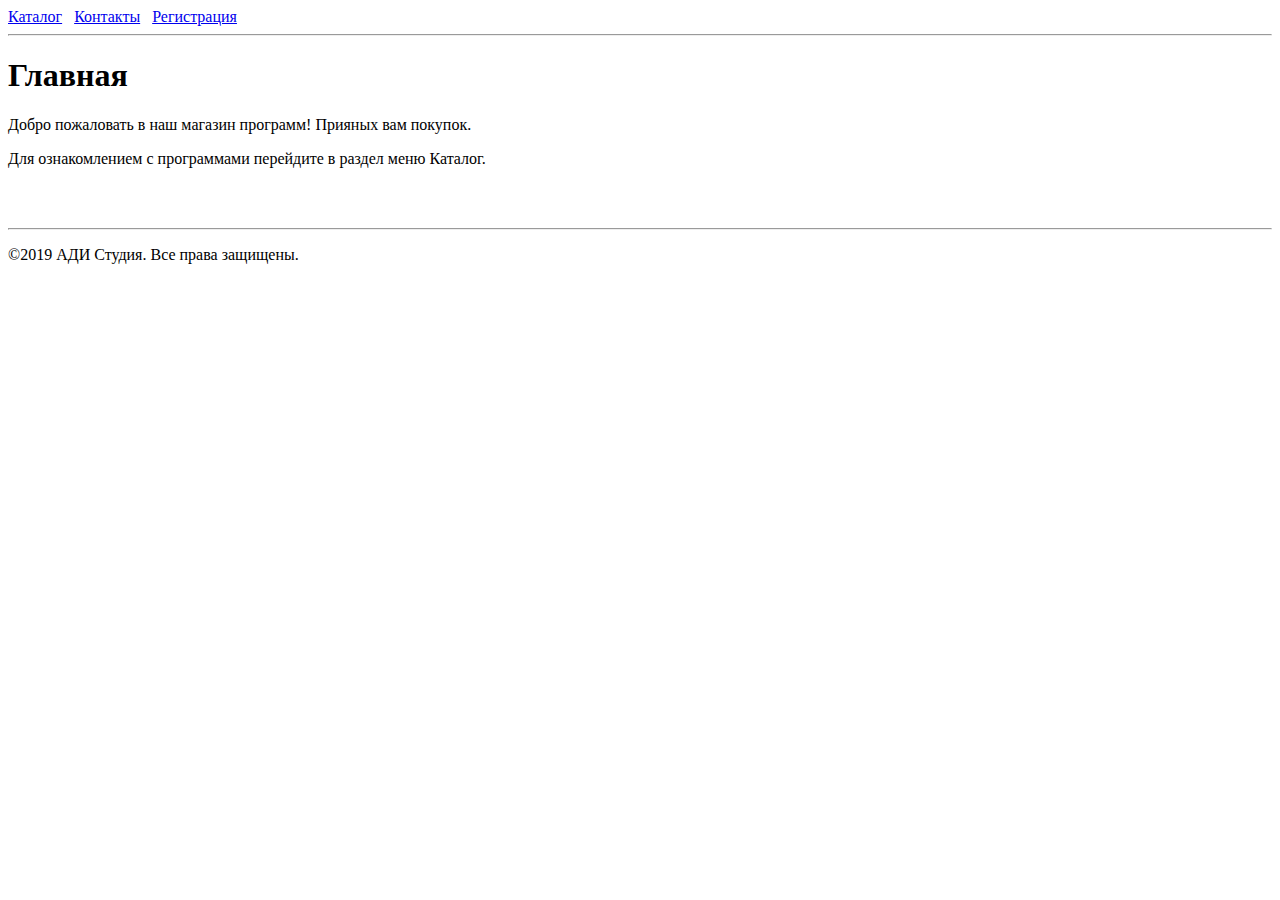
==== index.html @ ee0fec5c "Дз2" ====
<html>
<head>
	<meta charset="UTF-8">
	<title>Магазин&nbsp;программ</title>
</head>
<body>
	<a href="catalog.html">Каталог</a>&nbsp;&nbsp;
	<a href="contacts.html">Контакты</a>&nbsp;&nbsp;
	<a href="registration.html">Регистрация</a>
	<hr>

	<h1>Главная</h1>
	<p>Добро пожаловать в наш магазин программ! Прияных вам покупок.</p>
	<p>Для ознакомлением с программами перейдите в раздел меню Каталог.</p>
	<br>
	<br>
	<hr>
	<p>&copy;2019&nbsp;АДИ Студия. Все права защищены.</p>
</body>
</html>
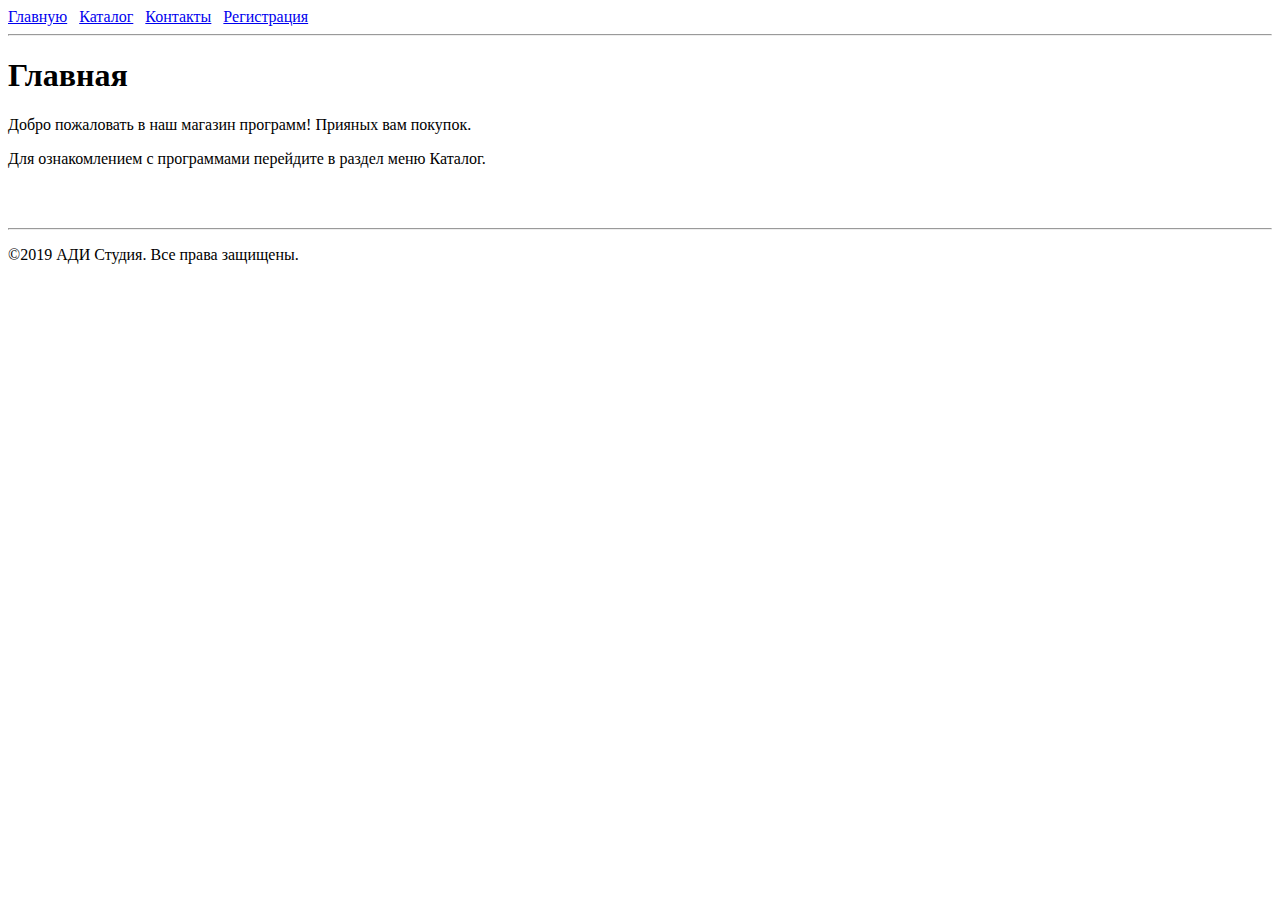
==== commit c39b5dc1: "обновил меню" ====
--- a/index.html
+++ b/index.html
@@ -4,6 +4,7 @@
 	<title>Магазин&nbsp;программ</title>
 </head>
 <body>
+	<a href="#">Главную</a>&nbsp;&nbsp;
 	<a href="catalog.html">Каталог</a>&nbsp;&nbsp;
 	<a href="contacts.html">Контакты</a>&nbsp;&nbsp;
 	<a href="registration.html">Регистрация</a>
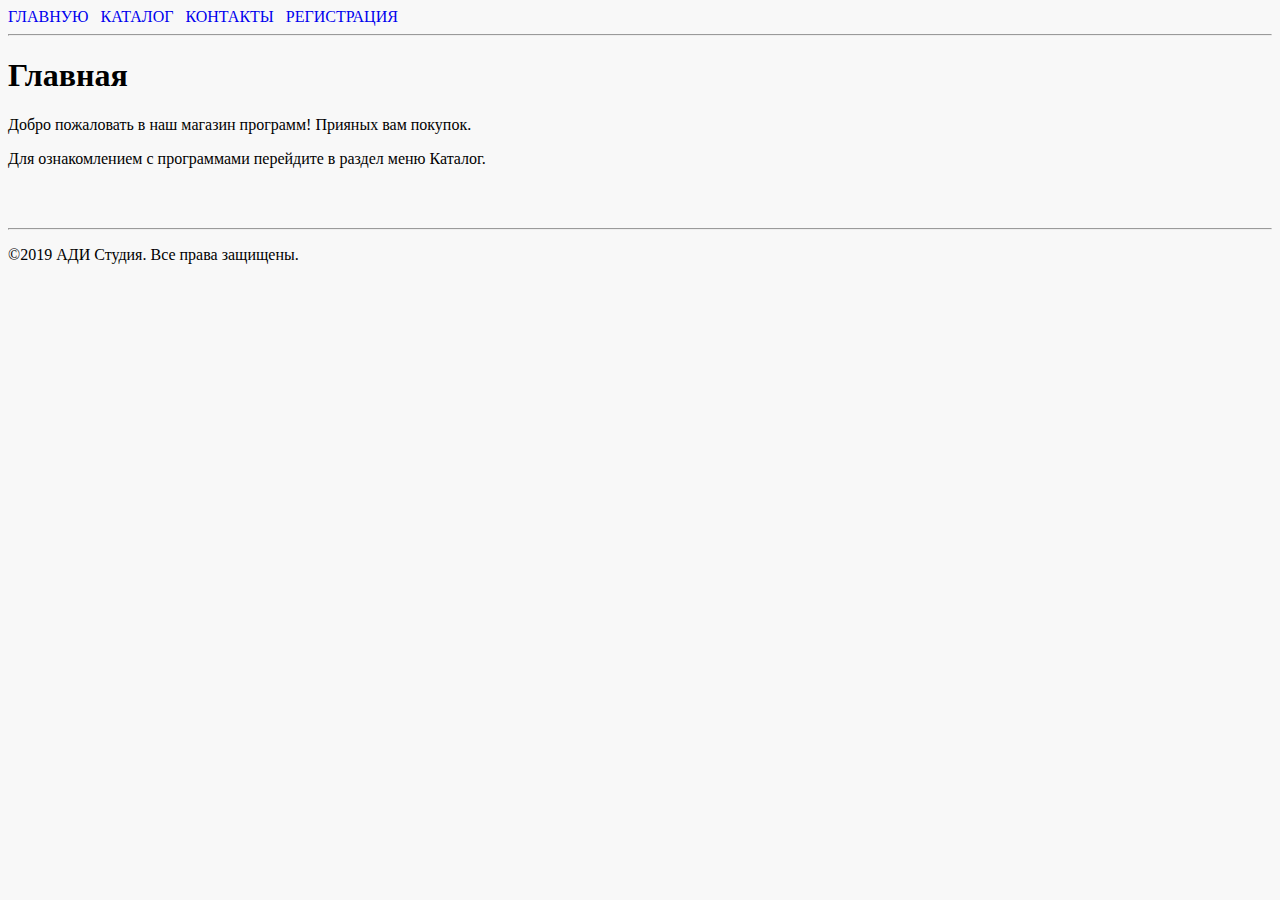
==== commit d8d773d6: "Поправил меню для всех страниц. бажок :-(" ====
--- a/index.html
+++ b/index.html
@@ -2,12 +2,13 @@
 <head>
 	<meta charset="UTF-8">
 	<title>Магазин&nbsp;программ</title>
+	<link rel="stylesheet" href="Css/style.css">
 </head>
 <body>
-	<a href="#">Главную</a>&nbsp;&nbsp;
-	<a href="catalog.html">Каталог</a>&nbsp;&nbsp;
-	<a href="contacts.html">Контакты</a>&nbsp;&nbsp;
-	<a href="registration.html">Регистрация</a>
+	<a class="menu" href="#">Главную</a>&nbsp;&nbsp;
+	<a class="menu" href="catalog.html">Каталог</a>&nbsp;&nbsp;
+	<a class="menu" href="contacts.html">Контакты</a>&nbsp;&nbsp;
+	<a class="menu" href="registration.html">Регистрация</a>
 	<hr>
 
 	<h1>Главная</h1>
--- a/Css/style.css
+++ b/Css/style.css
@@ -0,0 +1,89 @@
+h3 {
+	color: black;
+	font-size: 18px;
+	font-weight: 400;
+	background-color: #eaeaea
+}
+/*
+#heading {
+	color: green;
+	border: 1px solid red;
+}
+
+.heading {
+	color: blue;
+	background-color: #ddd;
+}*/
+
+short {
+	color: #707070;
+	font-size: 14px;
+	font-style: italic;
+	line-height: 16px
+}
+
+long {
+	color: #484343;
+	font-size: 16px;
+	font-weight: 400;
+	line-height: 24px;
+	text-align: left;
+}
+
+.blue {
+	color: blue;
+	background-image: url(../Image/prazdniki.png);
+	background-repeat: no-repeat;
+	background-position: 10px 20px;
+	/*background: url(../Image/prazdniki.png) no-repeat 10px 20px;*/
+}
+
+.list {
+	list-style-type: none;
+}
+
+.menu {
+	text-decoration: none;
+	text-transform: uppercase;
+}
+
+.mail {
+	width: 200px;
+	height: 40px;
+	color: black;
+	font-size: 16px
+}
+
+.image {
+	width: 610px;
+	height: 410px;
+	background-color: #eee
+}
+
+textarea {
+	width: 400px;
+	height: 200px;
+	color: black;
+	font-size: 16px
+}
+
+img[alt="скрин программы"] {
+	width: 600px;
+	height: 400px;
+	margin: 5px 5px
+}
+
+img[alt="скрин"] {
+	width: 150px;
+	height: 100px;
+	position: bottom
+}
+
+/*
+p {
+	font-size: 16px;
+}
+*/
+body {
+	background-color: #f8f8f8
+}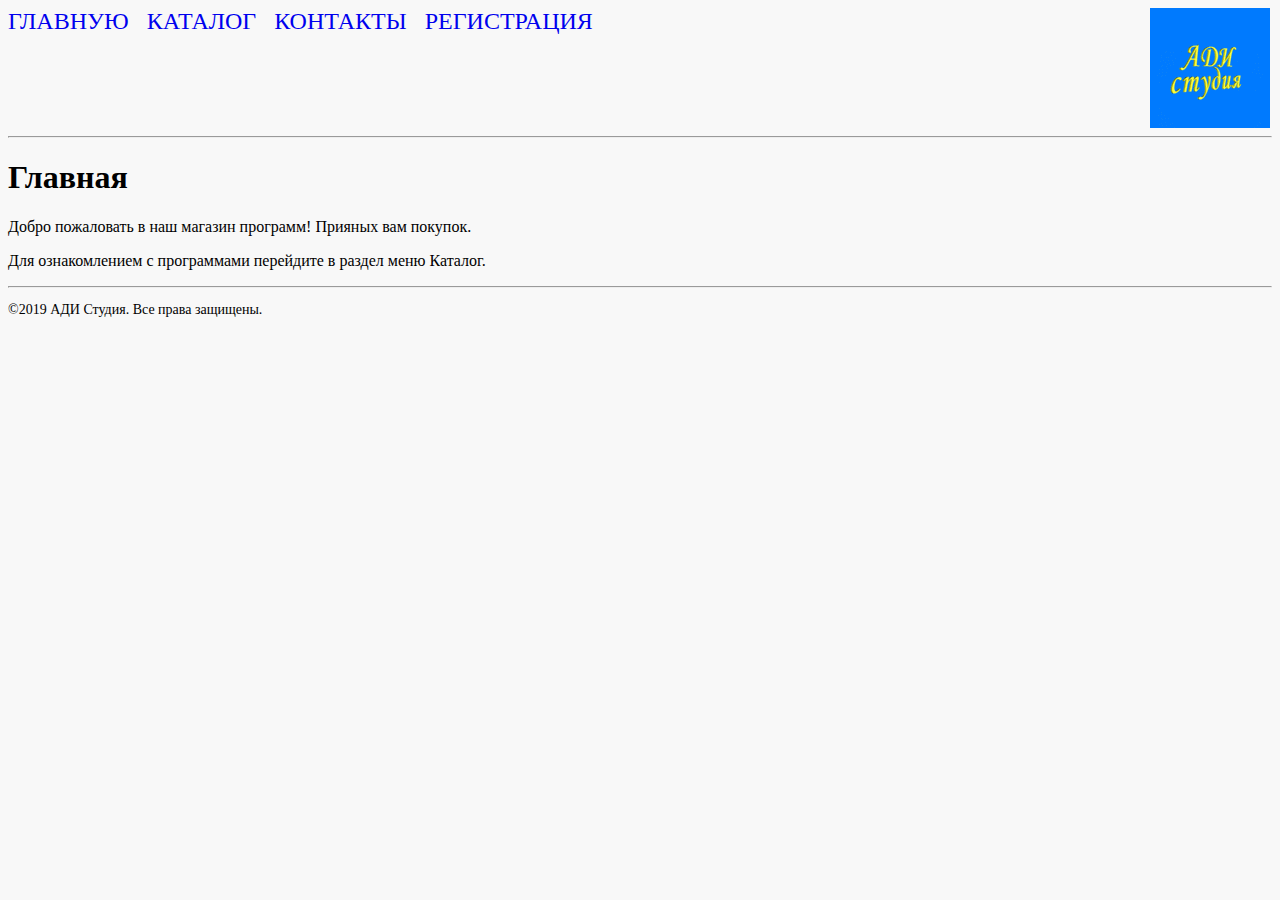
==== commit 7a6919be: "ДЗ4" ====
--- a/index.html
+++ b/index.html
@@ -5,18 +5,24 @@
 	<link rel="stylesheet" href="Css/style.css">
 </head>
 <body>
-	<a class="menu" href="#">Главную</a>&nbsp;&nbsp;
-	<a class="menu" href="catalog.html">Каталог</a>&nbsp;&nbsp;
-	<a class="menu" href="contacts.html">Контакты</a>&nbsp;&nbsp;
-	<a class="menu" href="registration.html">Регистрация</a>
+	<div class="header">
+		<a class="menu" href="#">Главную</a>&nbsp;&nbsp;
+		<a class="menu" href="catalog.html">Каталог</a>&nbsp;&nbsp;
+		<a class="menu" href="contacts.html">Контакты</a>&nbsp;&nbsp;
+		<a class="menu" href="registration.html">Регистрация</a>
+		<img src="Image/adi.gif" alt="logo">
+	</div>
 	<hr>
 
-	<h1>Главная</h1>
-	<p>Добро пожаловать в наш магазин программ! Прияных вам покупок.</p>
-	<p>Для ознакомлением с программами перейдите в раздел меню Каталог.</p>
-	<br>
-	<br>
-	<hr>
-	<p>&copy;2019&nbsp;АДИ Студия. Все права защищены.</p>
+	<div class="content">
+		<h1>Главная</h1>
+		<p>Добро пожаловать в наш магазин программ! Прияных вам покупок.</p>
+		<p>Для ознакомлением с программами перейдите в раздел меню Каталог.</p>
+	</div>
+
+	<div class="footer">
+		<hr>
+		<p>&copy;2019&nbsp;АДИ Студия. Все права защищены.</p>
+	</div>
 </body>
 </html>--- a/Css/style.css
+++ b/Css/style.css
@@ -1,8 +1,12 @@
+body {
+	background-color: #f8f8f8;
+}
+
 h3 {
 	color: black;
 	font-size: 18px;
 	font-weight: 400;
-	background-color: #eaeaea
+	background-color: #eaeaea;
 }
 /*
 #heading {
@@ -15,14 +19,18 @@
 	background-color: #ddd;
 }*/
 
-short {
+.short {
 	color: #707070;
 	font-size: 14px;
 	font-style: italic;
-	line-height: 16px
+	line-height: 16px;
 }
 
-long {
+.short:first-letter {
+	font-size: 20;
+}
+
+.long {
 	color: #484343;
 	font-size: 16px;
 	font-weight: 400;
@@ -30,12 +38,22 @@
 	text-align: left;
 }
 
-.blue {
-	color: blue;
-	background-image: url(../Image/prazdniki.png);
-	background-repeat: no-repeat;
-	background-position: 10px 20px;
-	/*background: url(../Image/prazdniki.png) no-repeat 10px 20px;*/
+.long:first-letter {
+	font-size: 22;
+}
+
+.header {
+	font-size: 24px;
+	height: 120px;
+}
+
+.content {
+	font-size: 16px;
+}
+
+.footer {
+	font-size: 14px;
+	vertical-align: bottom;
 }
 
 .list {
@@ -47,43 +65,77 @@
 	text-transform: uppercase;
 }
 
+.menu:hover {
+	color: royalblue;
+}
+
+.menu:active {
+	color: dodgerblue ;
+}
+
 .mail {
 	width: 200px;
 	height: 40px;
 	color: black;
-	font-size: 16px
+	font-size: 16px;
 }
 
 .image {
 	width: 610px;
 	height: 410px;
-	background-color: #eee
+	background-color: #eee;
+}
+
+.textinput {
+	text-transform: capitalize;
+}
+
+.table {
+	border: 1px solid #000;
+	border-collapse: collapse;
+}
+
+.table td {
+	border: 1px solid #000;
+	text-align: center;
+	width: 100px;
+	height: 20px;
 }
 
 textarea {
 	width: 400px;
 	height: 200px;
 	color: black;
-	font-size: 16px
+	font-size: 16px;
+	text-transform: capitalize;
 }
 
 img[alt="скрин программы"] {
 	width: 600px;
 	height: 400px;
-	margin: 5px 5px
+	margin: 5px 5px;
 }
 
 img[alt="скрин"] {
 	width: 150px;
 	height: 100px;
-	position: bottom
+}
+
+img[alt="logo"] {
+	position: absolute;
+	right: 10px;
+}
+
+.blue {
+	color: blue;
+	background-image: url(../Image/prazdniki.png);
+	background-repeat: no-repeat;
+	background-position: 10px 20px;
+	/*background: url(../Image/prazdniki.png) no-repeat 10px 20px;*/
 }
 
 /*
 p {
 	font-size: 16px;
 }
-*/
-body {
-	background-color: #f8f8f8
-}+*/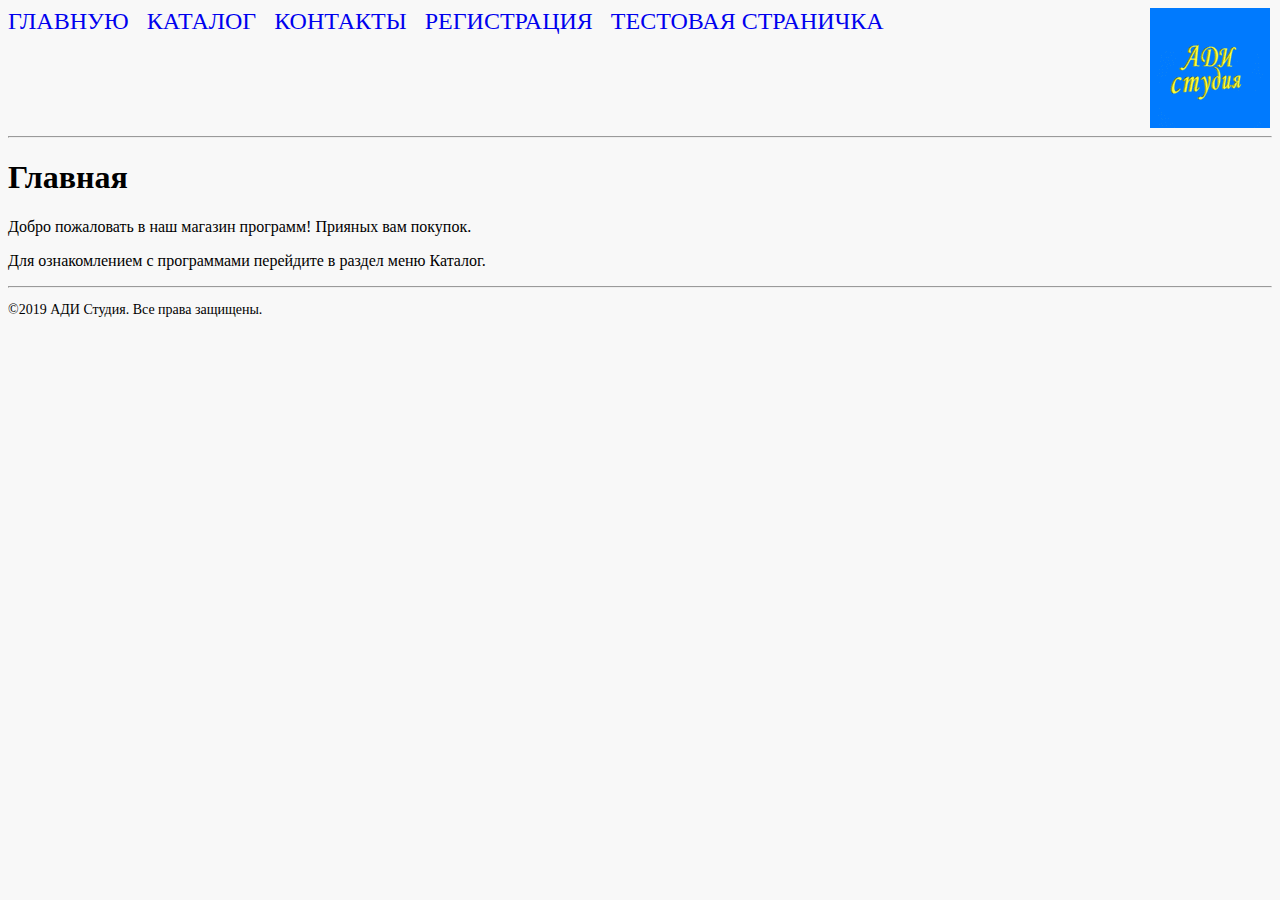
==== commit e313f0a3: "Вынес муссор в отдельный файл" ====
--- a/index.html
+++ b/index.html
@@ -9,7 +9,8 @@
 		<a class="menu" href="#">Главную</a>&nbsp;&nbsp;
 		<a class="menu" href="catalog.html">Каталог</a>&nbsp;&nbsp;
 		<a class="menu" href="contacts.html">Контакты</a>&nbsp;&nbsp;
-		<a class="menu" href="registration.html">Регистрация</a>
+		<a class="menu" href="registration.html">Регистрация</a>&nbsp;&nbsp;
+		<a class="menu" href="Test.html">Тестовая страничка</a>
 		<img src="Image/adi.gif" alt="logo">
 	</div>
 	<hr>
@@ -19,7 +20,7 @@
 		<p>Добро пожаловать в наш магазин программ! Прияных вам покупок.</p>
 		<p>Для ознакомлением с программами перейдите в раздел меню Каталог.</p>
 	</div>
-
+	
 	<div class="footer">
 		<hr>
 		<p>&copy;2019&nbsp;АДИ Студия. Все права защищены.</p>
--- a/Css/style.css
+++ b/Css/style.css
@@ -102,6 +102,10 @@
 	height: 20px;
 }
 
+.table tr:nth-child(1) td:nth-child(3) {
+	height: 60px;
+}
+
 textarea {
 	width: 400px;
 	height: 200px;
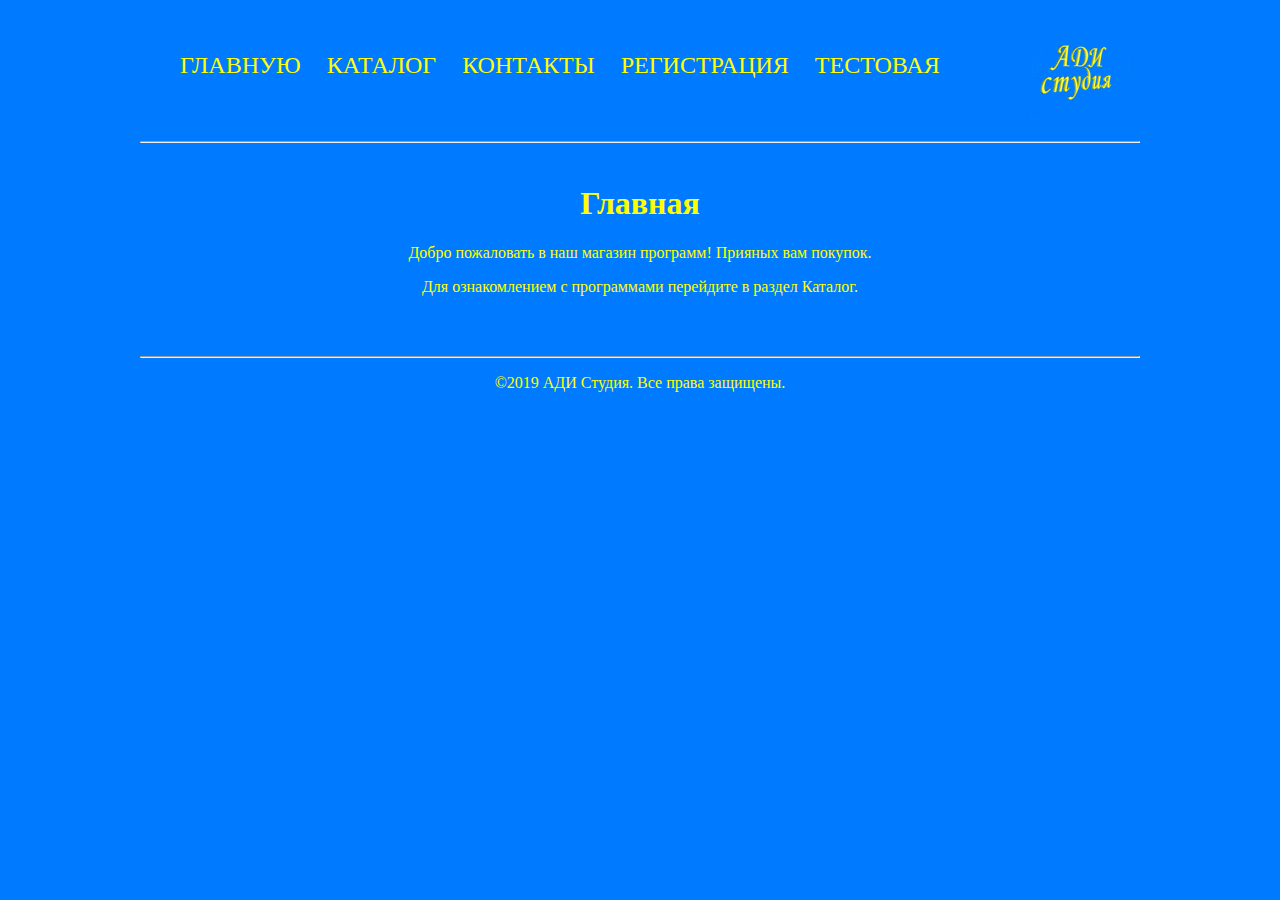
==== commit c605d3df: "ДЗ5" ====
--- a/index.html
+++ b/index.html
@@ -6,19 +6,25 @@
 </head>
 <body>
 	<div class="header">
-		<a class="menu" href="#">Главную</a>&nbsp;&nbsp;
-		<a class="menu" href="catalog.html">Каталог</a>&nbsp;&nbsp;
-		<a class="menu" href="contacts.html">Контакты</a>&nbsp;&nbsp;
-		<a class="menu" href="registration.html">Регистрация</a>&nbsp;&nbsp;
-		<a class="menu" href="Test.html">Тестовая страничка</a>
-		<img src="Image/adi.gif" alt="logo">
+		<ul class="menu">
+			<li><a href="index.html">Главную</a></li>
+			<li><a href="catalog.html">Каталог</a></li>
+			<li><a href="contacts.html">Контакты</a></li>
+			<li><a href="registration.html">Регистрация</a></li>
+			<li><a href="test.html">Тестовая</a></li>
+			<li><img src="Image/adi.gif" alt="logo"></li>
+		</ul>
+	<hr>
 	</div>
-	<hr>
 
 	<div class="content">
-		<h1>Главная</h1>
-		<p>Добро пожаловать в наш магазин программ! Прияных вам покупок.</p>
-		<p>Для ознакомлением с программами перейдите в раздел меню Каталог.</p>
+		<br>
+		<br>
+		<h1 style="text-align: center">Главная</h1>
+		<p style="text-align: center">Добро пожаловать в наш магазин программ! Прияных вам покупок.</p>
+		<p style="text-align: center">Для ознакомлением с программами перейдите в раздел Каталог.</p>
+		<br>
+		<br>
 	</div>
 	
 	<div class="footer">
--- a/Css/style.css
+++ b/Css/style.css
@@ -1,12 +1,12 @@
 body {
-	background-color: #f8f8f8;
+	background-color: #007AFF;
 }
 
 h3 {
-	color: black;
+	color: #ff0;
 	font-size: 18px;
 	font-weight: 400;
-	background-color: #eaeaea;
+	background-color: #0057B4;
 }
 /*
 #heading {
@@ -20,7 +20,7 @@
 }*/
 
 .short {
-	color: #707070;
+	color: #ff0;
 	font-size: 14px;
 	font-style: italic;
 	line-height: 16px;
@@ -31,7 +31,7 @@
 }
 
 .long {
-	color: #484343;
+	color: #ff0;
 	font-size: 16px;
 	font-weight: 400;
 	line-height: 24px;
@@ -45,32 +45,63 @@
 .header {
 	font-size: 24px;
 	height: 120px;
+	width: 1000px;
+	margin:0 auto;
 }
 
 .content {
 	font-size: 16px;
+	width: 1000px;
+	margin:0 auto;
+	color: #ff0;
 }
 
 .footer {
-	font-size: 14px;
+	font-size: 16px;
 	vertical-align: bottom;
+	width: 1000px;
+	margin:0 auto;
+	color: #ff0;
+	text-align: center;
 }
 
 .list {
 	list-style-type: none;
 }
 
+.list li{
+	display: inline-block;
+	margin: 20px;
+}
+
 .menu {
+	position: relative;
+}
+
+.menu > li {
+	height: 65px;
+	list-style-type: none;
+	text-transform: uppercase;
+}
+
+.menu li {
+	display: inline-block;
+	margin-left: 20px;
+}
+
+.menu li:nth-child(1) {
+	margin-left: 0px;
+}
+
+.menu img {
+	display: block;
+	position: absolute;
+	right: 0;
+	float: left;
+}
+
+.menu a {
 	text-decoration: none;
-	text-transform: uppercase;
-}
-
-.menu:hover {
-	color: royalblue;
-}
-
-.menu:active {
-	color: dodgerblue ;
 }
 
 .mail {
@@ -81,9 +112,34 @@
 }
 
 .image {
-	width: 610px;
-	height: 410px;
-	background-color: #eee;
+	display: block;
+	position: relative;
+}
+
+.image input {
+	width: 200px;
+	height: 40px;
+	color: #ff0;
+	font-size: 16px;
+	background: #0057B4;
+	float: none;
+	display: inline-block;
+	position: absolute;
+	right: 0;
+}
+
+.image input:hover {
+	color: #9ACD32;
+}
+
+.image input:active {
+	color: red;
+}
+
+.img {
+	width: 606px;
+	height: 406px;
+	background-color: #0057B4;
 }
 
 .textinput {
@@ -91,12 +147,12 @@
 }
 
 .table {
-	border: 1px solid #000;
+	border: 1px solid #F6F696;
 	border-collapse: collapse;
 }
 
 .table td {
-	border: 1px solid #000;
+	border: 1px solid #F6F696;
 	text-align: center;
 	width: 100px;
 	height: 20px;
@@ -104,6 +160,18 @@
 
 .table tr:nth-child(1) td:nth-child(3) {
 	height: 60px;
+}
+
+a {
+	color: #ff0;
+}
+
+a:hover {
+	color: #9ACD32;
+}
+
+a:active {
+	color: red;
 }
 
 textarea {
@@ -117,18 +185,23 @@
 img[alt="скрин программы"] {
 	width: 600px;
 	height: 400px;
-	margin: 5px 5px;
+	margin: 3px;
+	border-radius: 6px;
 }
 
 img[alt="скрин"] {
-	width: 150px;
-	height: 100px;
-}
-
+	width: 200px;
+	height: 150px;
+}
+
+table {
+	color: #ff0;
+}
+/*
 img[alt="logo"] {
 	position: absolute;
-	right: 10px;
-}
+	left: 880px;
+}*/
 
 .blue {
 	color: blue;
